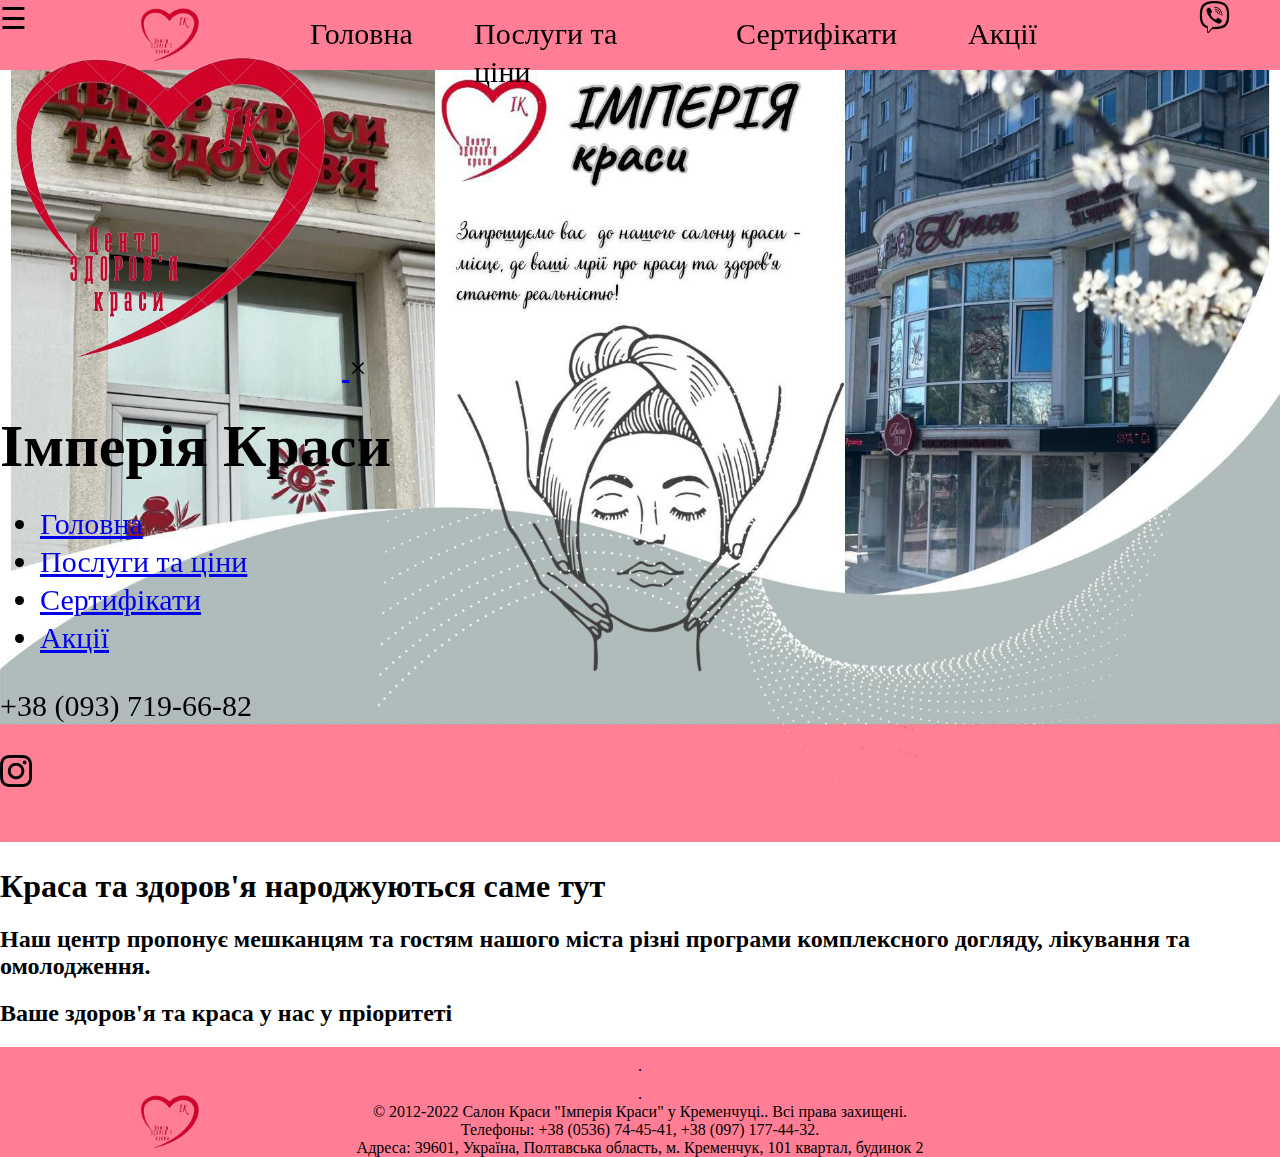
==== index.html @ a75e9e93 "22.09.2024" ====
<!DOCTYPE html>
<html lang="en">
<head>
    <meta charset="UTF-8">
    <meta name="viewport" content="width=device-width, initial-scale=1.0">
    <link rel="stylesheet" href="css/style.css">
    <title>ᐉ Салон Краси «Імперія Краси» в Кременчуці</title>
</head>
<body>
    <div class="layout">
<header class="header">  
    <div>
        <a href="C:\Users/entte/Desktop/Imperia_Krasy_Site/index.html"><img src="img-gl/logo.png" alt="" class="logo"> </a>
    </div>

    <div class="srift">
        <div class="mobile-only2">
        <a href="C:\Users/entte/Desktop/Imperia_Krasy_Site/index.html" class="text-gl1">Головна</a>
        <a href="C:\Users/entte/Desktop/Imperia_Krasy_Site/glolovne-menu/Poslygi/index.html" class="text-gl2">Послуги та ціни</a>
        <a href="C:\Users/entte/Desktop/Imperia_Krasy_Site/glolovne-menu/Sertefikat/index.html" class="text-gl3">Сертифікати</a>
        <a href="C:\Users/entte/Desktop/Imperia_Krasy_Site/glolovne-menu/Aksii/index.html" class="text-gl4">Акції</a>
    </div>

    <div>
        <div id="menuButton" class="menu-button mobile-only">&#9776;</div>
        <div id="menu" class="menu mobile-only">
            <a href="C:\Users/entte/Desktop/Imperia_Krasy_Site/index.html"><img src="img-gl/logo.png" alt="" class="logo-menu"> </a>
            <span id="closeButton" class="close-button">&times;</span>
            <h1 class="text-menu-logo">Імперія Краси</h1>
            <ul>
                <li><a href="C:\Users/entte/Desktop/Imperia_Krasy_Site/index.html">Головна</a></li>
                <li><a href="C:\Users/entte/Desktop/Imperia_Krasy_Site/glolovne-menu/Poslygi/index.html">Послуги та ціни</a></li>
                <li><a href="C:\Users/entte/Desktop/Imperia_Krasy_Site/glolovne-menu/Sertefikat/index.html">Сертифікати</a></li>
                <li><a href="C:\Users/entte/Desktop/Imperia_Krasy_Site/glolovne-menu/Aksii/index.html">Акції</a></li>
            </ul>
            <p>+38 (093) 719-66-82</p>
            <div class="social-icons">
                <a href="https://www.instagram.com/imperiyakrasu/"> <img src="img-gl/icon-instagram.png" alt="Instagram" class="instagram"></a> <!-- Иконка Instagram -->
                <a href="https://l.instagram.com/?u=https%3A%2F%2Finvite.viber.com%2F%3Fg2%3DAQAvu1TfAg3DRUsYrduzeuup7gkyHZHMNSumx6S%252BEUdRscRzSYM9ykY0QffRLhmD&e=AT1Y-zdxsie9l2fM4ZRZX-cP3WssCKJMsacXGYonWQgp81k8WXLw5Sx2Dv4aKNO-OM58v6jH08AvitvZWIAssOMbW95tq5q7"> <img src="img-gl/icon-viber.png" alt="Viber" class="viber"></a> <!-- Иконка Viber -->
            </div>
        </div>

    </div>


</div>

<div class="social-img mobile-only2"> <!-- mobile-only2 временно! -->.
    <a href="https://www.instagram.com/imperiyakrasu/"> <img src="img-gl/icon-instagram.png" alt="Instagram" class="instagram"></a>
    <a href="https://l.instagram.com/?u=https%3A%2F%2Finvite.viber.com%2F%3Fg2%3DAQAvu1TfAg3DRUsYrduzeuup7gkyHZHMNSumx6S%252BEUdRscRzSYM9ykY0QffRLhmD&e=AT1Y-zdxsie9l2fM4ZRZX-cP3WssCKJMsacXGYonWQgp81k8WXLw5Sx2Dv4aKNO-OM58v6jH08AvitvZWIAssOMbW95tq5q7"><img src="img-gl/icon-viber.png" alt="Viber" class="viber"></a>
</div>

</header>

<main class="main">
    <div class="gl-ph">
<img class="gl-ph" src="img-gl/salon2.jpg" alt="" width="100%" height="70%">
    </div>
    
    <div class="main2">
<h1 class="main2">Краса та здоров'я народжуються саме тут</h1>
<h2 class="main2">Наш центр пропонує мешканцям та гостям нашого міста різні програми комплексного догляду, лікування та омолодження.</h2>
<h2 class="main2">Ваше здоров'я та краса у нас у пріоритеті</h2>
    </div>
</main>
<footer class="footer">
    <div class="div-logo2 mobile-only2"> <!-- mobile-only2 временно! -->.
        <a href="https://imperia-kr.com.ua/"><img src="img-gl/logo.png" alt="" class="logo2"> </a>
    </div>
    <div class="mobile-only2"> <!-- mobile-only2 временно! -->.
    <p class="footer-text">© 2012-2022 <a href="https://imperia-kr.com.ua" class="footer-text">Салон Краси "Імперія Краси" у Кременчуці.. Всі права захищені.</p>
    <p class="footer-text">Телефоны: <a class="footer-text" href="tel:+380536744541">+38 (0536) 74-45-41</a>, <a href="tel:+380971774432" class="footer-text">+38 (097) 177-44-32</a>.</p>
    <p class="footer-text">Адреса: 39601, Україна, Полтавська область, м. Кременчук, 101 квартал, будинок 2</p>
</div>

<div class="social-img3 mobile-only2"> <!-- mobile-only2 временно! -->.
    <a href="https://www.instagram.com/imperiyakrasu/"> <img src="img-gl/icon-instagram.png" alt="Instagram" class="instagram-footer"></a>
    <a href="https://l.instagram.com/?u=https%3A%2F%2Finvite.viber.com%2F%3Fg2%3DAQAvu1TfAg3DRUsYrduzeuup7gkyHZHMNSumx6S%252BEUdRscRzSYM9ykY0QffRLhmD&e=AT1Y-zdxsie9l2fM4ZRZX-cP3WssCKJMsacXGYonWQgp81k8WXLw5Sx2Dv4aKNO-OM58v6jH08AvitvZWIAssOMbW95tq5q7"><img src="img-gl/icon-viber.png" alt="Viber" class="viber-footer"></a>
</div>
</footer>
<script src="js/script.js"></script> 
</body>

</html>
---- css/style.css ----
@media screen and (min-width: 768px) {

    body {
        margin: 0;
    }
    
    .layout {
        display: flex;
        flex-direction: column;
        height: 100vh;
    }
    
    header {
/* Header 1 */
    position: fixed;
    width: auto;
    height: 70px;
    left: 0;
    right: 0;
    top: 0;
    bottom: 954px;
    background-color: #FF7E95;
    }
    
    main {
        flex-grow: 1;
        background-color: rgb(255, 255, 255);
    }
    
    footer {
        height: auto;
        background-color: #FF7E95;
        text-align: center;
        position:relative;
        margin: 0px;
        bottom: 0px;


    }

/* .lin{

position: absolute;
width: 1900px;
height: 0;
left: 0px;
top: 62px;
color: #c2ff34;
}
     */
    
    .logo {
/* logo */
    position: absolute;
    width: 64px;
    height: 60px;
    left: 138px;
    right: 1240px;
    top: 5px;
    bottom: 959px;  
        
    }

    .div-logo2{
        margin-top: 10px;
        margin-bottom: 10px;
    }

    .logo2 {
        /* logo */
            position: absolute;
            width: 64px;
            height: 60px;  
            left: 138px;  
            bottom: 5px;
            }

.social-img{
    /* icon-instagram */
    position: absolute;
    width: 32px;
    height: 32px;
    left: 1748px;
    right: 140px;
    top: 19px;
    bottom: 973px;
}

.social-img2{
/* icon-instagram */
position: absolute;
width: 32px;
height: 32px;
left: 1764px;
right: 124px;
top: auto;
bottom: auto;
margin-top: 35px;
    
}

.social-img3{
position: absolute;
left: 1764px;
right: 124px;
top: 20px;
margin: 0px;
bottom: 0px;
}

.instagram{
    position: absolute;
    width: 32px;
    height: 32px;
}

.viber {
    position: absolute;
    width: 32px;
    height: 32px;
    right: 50px;
    top: 1px;
}

.instagram-footer{
    position: absolute;
    width: 32px;
    height: 32px;
}

.viber-footer {
    position: absolute;
    width: 32px;
    height: 32px;
    right: 25px;
    top: 1px;

}

.text-footer{
    position: absolute;
    left: 55px;
    top: 50px;

}
.text-gl1{
/* Головна */
    position: absolute;
    width: 100px;
    height: 32px;
    left: 310px;
    right: 1030px;
    top: 15px;
    bottom: 973px;
    text-decoration: none;
    color: rgb(0, 0, 0);
    }

.text-gl2{
/* Послуги та ціни */
    position: absolute;
    width: 198px;
    height: 39px;
    left: 474px;
    right: 768px;
    top: 15px;
    bottom: 966px;
    text-decoration: none;
    color: rgb(0, 0, 0);
}

.text-gl3 {
/* Сертифікати */
    position: absolute;
    width: 168px;
    height: 36px;
    left: 736px;
    right: 536px;
    top: 15px;
    bottom: 966px;
    text-decoration: none;
    color: rgb(0, 0, 0);
}

.text-gl4{
/* Акції */
    position: absolute;
    width: 69px;
    height: 39px;
    left: 968px;
    right: 403px;
    top: 15px;
    bottom: 963px;
    text-decoration: none;
    color: rgb(0, 0, 0);
}

    .srift{
        font-family: Alexander;
        font-size: 30px;
        font-weight: 400;
        line-height: 38px;
        letter-spacing: 0px;
        text-align: left;
    }

    .footer-text {
        font-family: Alexander;
        position:static;
        text-decoration: none;
        color: rgb(0, 0, 0);  
        font-size: 16px;
        margin: 0px;
        bottom: 0px;
    }
}

@media screen and (max-width:998px ) {

}
@media screen and (max-width:768px ) {

}
@media screen and (max-width:767px ) {

}
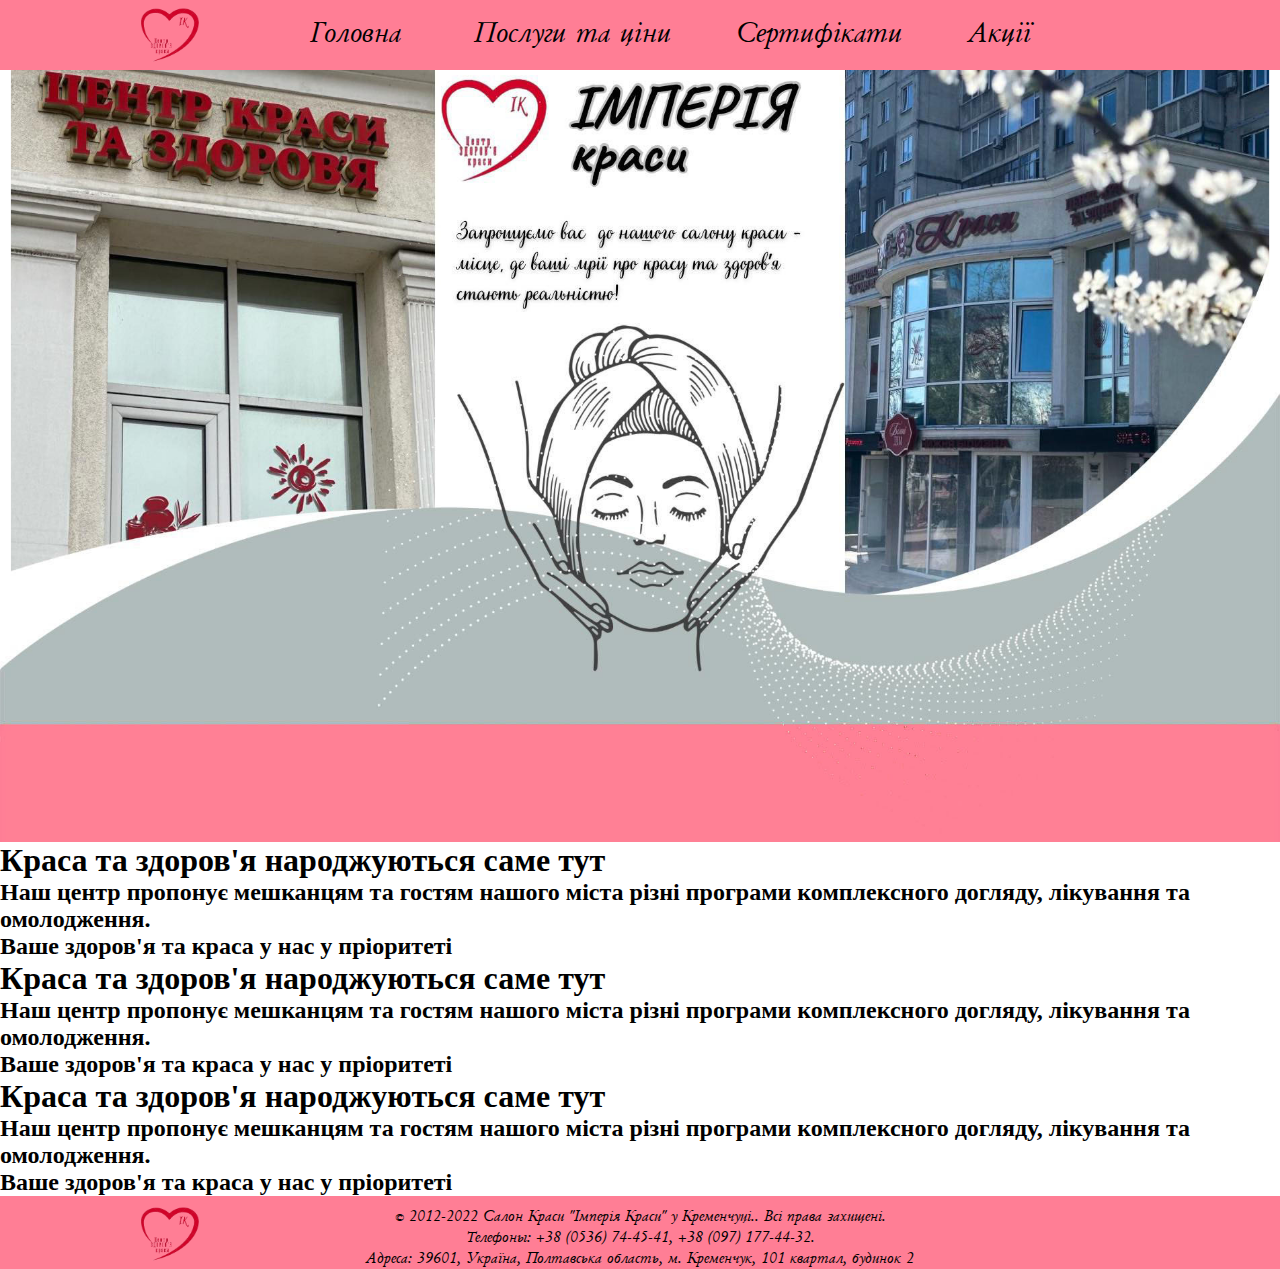
==== commit b497a409: "02.10.24 bacup" ====
--- a/index.html
+++ b/index.html
@@ -61,19 +61,26 @@
 <h1 class="main2">Краса та здоров'я народжуються саме тут</h1>
 <h2 class="main2">Наш центр пропонує мешканцям та гостям нашого міста різні програми комплексного догляду, лікування та омолодження.</h2>
 <h2 class="main2">Ваше здоров'я та краса у нас у пріоритеті</h2>
+<h1 class="main2">Краса та здоров'я народжуються саме тут</h1>
+<h2 class="main2">Наш центр пропонує мешканцям та гостям нашого міста різні програми комплексного догляду, лікування та омолодження.</h2>
+<h2 class="main2">Ваше здоров'я та краса у нас у пріоритеті</h2>
+<h1 class="main2">Краса та здоров'я народжуються саме тут</h1>
+<h2 class="main2">Наш центр пропонує мешканцям та гостям нашого міста різні програми комплексного догляду, лікування та омолодження.</h2>
+<h2 class="main2">Ваше здоров'я та краса у нас у пріоритеті</h2>
     </div>
 </main>
 <footer class="footer">
-    <div class="div-logo2 mobile-only2"> <!-- mobile-only2 временно! -->.
+    <div class="div-logo2"> <!-- mobile-only2 временно! -->
         <a href="https://imperia-kr.com.ua/"><img src="img-gl/logo.png" alt="" class="logo2"> </a>
+
     </div>
-    <div class="mobile-only2"> <!-- mobile-only2 временно! -->.
+    <div class="">  
     <p class="footer-text">© 2012-2022 <a href="https://imperia-kr.com.ua" class="footer-text">Салон Краси "Імперія Краси" у Кременчуці.. Всі права захищені.</p>
     <p class="footer-text">Телефоны: <a class="footer-text" href="tel:+380536744541">+38 (0536) 74-45-41</a>, <a href="tel:+380971774432" class="footer-text">+38 (097) 177-44-32</a>.</p>
     <p class="footer-text">Адреса: 39601, Україна, Полтавська область, м. Кременчук, 101 квартал, будинок 2</p>
-</div>
+    </div>
 
-<div class="social-img3 mobile-only2"> <!-- mobile-only2 временно! -->.
+<div class="social-img3"> <!-- mobile-only2 временно! -->
     <a href="https://www.instagram.com/imperiyakrasu/"> <img src="img-gl/icon-instagram.png" alt="Instagram" class="instagram-footer"></a>
     <a href="https://l.instagram.com/?u=https%3A%2F%2Finvite.viber.com%2F%3Fg2%3DAQAvu1TfAg3DRUsYrduzeuup7gkyHZHMNSumx6S%252BEUdRscRzSYM9ykY0QffRLhmD&e=AT1Y-zdxsie9l2fM4ZRZX-cP3WssCKJMsacXGYonWQgp81k8WXLw5Sx2Dv4aKNO-OM58v6jH08AvitvZWIAssOMbW95tq5q7"><img src="img-gl/icon-viber.png" alt="Viber" class="viber-footer"></a>
 </div>
--- a/css/style.css
+++ b/css/style.css
@@ -1,7 +1,20 @@
+@font-face {
+    font-family: "Alexander";
+    src: url("../fonts/Alexander.eot");
+    src: url("../fonts/Alexander.eot?#iefix") format("embedded-opentype"),
+         url("../fonts/Alexander.woff2") format("woff2"),
+         url("../fonts/Alexander.woff") format("woff"),
+         url("../fonts/Alexander.ttf") format("truetype"),
+         url("../fonts/Alexander.svg#Alexander") format("svg");
+}
+
+
 @media screen and (min-width: 768px) {
 
     body {
         margin: 0;
+        padding: 0;
+        box-sizing: border-box;
     }
     
     .layout {
@@ -19,12 +32,14 @@
     right: 0;
     top: 0;
     bottom: 954px;
-    background-color: #FF7E95;
+    background-color: rgb(255, 126, 149);
     }
     
     main {
         flex-grow: 1;
         background-color: rgb(255, 255, 255);
+        padding: 0px;
+        margin: 0px;
     }
     
     footer {
@@ -38,16 +53,6 @@
 
     }
 
-/* .lin{
-
-position: absolute;
-width: 1900px;
-height: 0;
-left: 0px;
-top: 62px;
-color: #c2ff34;
-}
-     */
     
     .logo {
 /* logo */
@@ -80,7 +85,7 @@
     position: absolute;
     width: 32px;
     height: 32px;
-    left: 1748px;
+    left: 1400px;
     right: 140px;
     top: 19px;
     bottom: 973px;
@@ -101,7 +106,7 @@
 
 .social-img3{
 position: absolute;
-left: 1764px;
+left: 1400px;
 right: 124px;
 top: 20px;
 margin: 0px;
@@ -204,6 +209,17 @@
         text-align: left;
     }
 
+    a {
+        color: black;
+        text-decoration: none;
+        transition: text-shadow 0.3s ease; /* Плавный переход */
+    }
+
+    a:hover{
+        color: rgb(153, 111, 111);
+        text-shadow: 0 0 10px rgb(153, 111, 111);; /* Красное свечение вокруг текста */
+    }
+
     .footer-text {
         font-family: Alexander;
         position:static;
@@ -213,19 +229,189 @@
         margin: 0px;
         bottom: 0px;
     }
+
+    .gl-ph {
+padding: 0px;
+margin: 0px;
+display: block;
+
+    }
+    .main2{
+        background-color: rgb(255, 255, 255);
+        margin: 0px;
+        padding: 0px;
+    }
 }
 
 @media screen and (max-width:998px ) {
+    
 
 }
 @media screen and (max-width:768px ) {
 
-}
+
+}
+/* Mobile */
+@media (min-width: 768px) {
+    .mobile-only { /* Скрываем селектор все что выше мобилки */
+        display: none;
+    }
+    
+}
+/* Mobile */
 @media screen and (max-width:767px ) {
 
-}
-
-
-
-
-
+body {
+    margin: 0;
+    padding: 0;
+    box-sizing: border-box;
+   }
+
+
+.mobile-only{
+    bottom: 50px;
+}    
+
+.mobile-only2 {
+    display: none; /* Скрываем главные надписи на мобилке */
+}
+
+
+header {
+ /* Header 1 */
+    position: fixed;
+    width: auto;
+    height: 70px;
+    left: 0;
+    right: 0;
+    top: 0;
+    bottom: 954px;
+    background-color: rgb(255, 126, 149);
+  }
+.logo {
+ /* logo */
+    position: absolute;
+    width: 64px;
+    height: 64px;
+    top: 4px;
+    left: 20px;
+ 
+}
+
+.menu {
+    display: none;
+    position: fixed;
+    top: 0;
+    right: 0;
+    width: 300px;
+    height: 100%;
+    background-color: rgb(255, 126, 149);
+    color: white;
+    padding: 20px;
+    box-shadow: -5px 0 15px rgba(0, 0, 0, 0.3);
+    font-family: Alexander;
+}
+
+.menu-button {
+    position: absolute;
+    display:block;
+    top: 7px;
+    left: 335px;
+    font-size: 40px;
+    cursor: pointer;
+    color: #333;
+}
+
+.close-button {
+    position: absolute;
+    top: 10px;
+    right: 10px;
+    font-size: 30px;
+    cursor: pointer;
+    color: white;
+}
+
+.social-icons {
+    margin-top: 430px;
+    text-align: center;
+
+
+}
+
+.logo-menu{
+    position: absolute;
+    width: 48px;
+    height: 48px;
+    top: 40px;
+    left: 20px;
+
+}
+
+.text-menu-logo {
+    margin-left: 60px;
+    margin-bottom: 30px;
+}
+
+.instagram{
+
+    width: 48px;
+    height: 48px;
+    margin-right: 5px;
+}
+
+.viber {
+    width: 48px;
+    height: 48px;
+    
+}
+
+footer {
+    height: 70px;
+    width: 70px;
+    width: auto;
+    background-color: #FF7E95;
+    text-align: center;
+    padding: 0;
+    margin: 0;
+}
+
+.footer-text {
+    font-family: Alexander;
+    text-decoration: none;
+    color: rgb(0, 0, 0);  
+    font-size: 12px;
+    margin: 0px;
+}
+
+
+.logo2 {
+    position: none;
+
+    }
+
+.div-logo2{
+    display: none;
+    }
+
+.social-img3{
+    display: none;
+    }
+        
+.instagram-footer{
+    display: none; 
+    }
+        
+.viber-footer {
+    display: none;
+    }
+
+}
+
+
+
+
+
+
+
+
+
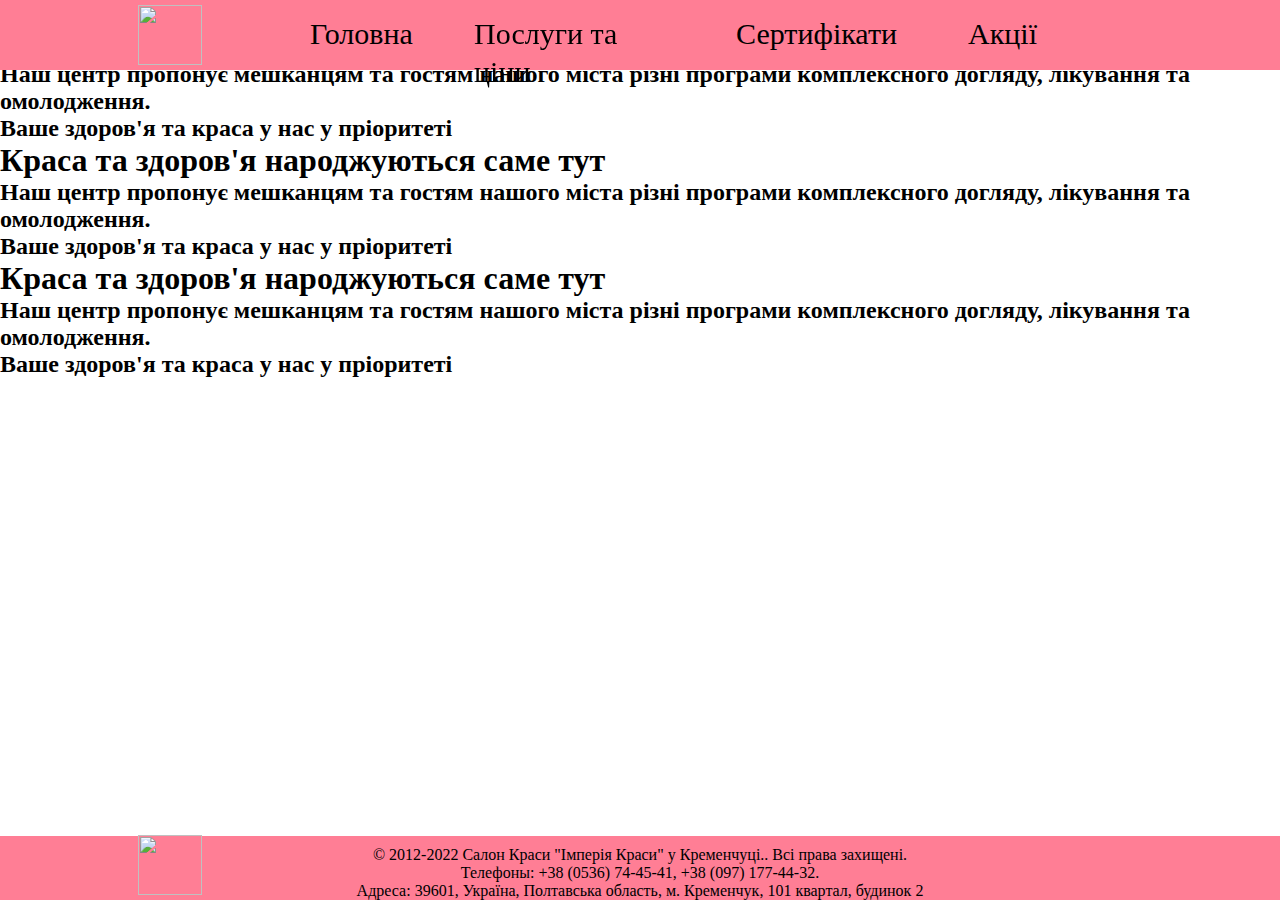
==== commit 63b83bee: "Настройка путей" ====
--- a/index.html
+++ b/index.html
@@ -10,7 +10,7 @@
     <div class="layout">
 <header class="header">  
     <div>
-        <a href="C:\Users/entte/Desktop/Imperia_Krasy_Site/index.html"><img src="img-gl/logo.png" alt="" class="logo"> </a>
+        <a href="C:\Users/entte/Desktop/Imperia_Krasy_Site/index.html"><img src="C:\Users/entte/Desktop/Imperia_Krasy_Site/img-gl/logo.png" alt="" class="logo"> </a>
     </div>
 
     <div class="srift">
@@ -24,7 +24,7 @@
     <div>
         <div id="menuButton" class="menu-button mobile-only">&#9776;</div>
         <div id="menu" class="menu mobile-only">
-            <a href="C:\Users/entte/Desktop/Imperia_Krasy_Site/index.html"><img src="img-gl/logo.png" alt="" class="logo-menu"> </a>
+            <a href="C:\Users/entte/Desktop/Imperia_Krasy_Site/index.html"><img src="C:\Users/entte/Desktop/Imperia_Krasy_Site/img-gl/logo.png" alt="" class="logo-menu"> </a>
             <span id="closeButton" class="close-button">&times;</span>
             <h1 class="text-menu-logo">Імперія Краси</h1>
             <ul>
@@ -35,8 +35,8 @@
             </ul>
             <p>+38 (093) 719-66-82</p>
             <div class="social-icons">
-                <a href="https://www.instagram.com/imperiyakrasu/"> <img src="img-gl/icon-instagram.png" alt="Instagram" class="instagram"></a> <!-- Иконка Instagram -->
-                <a href="https://l.instagram.com/?u=https%3A%2F%2Finvite.viber.com%2F%3Fg2%3DAQAvu1TfAg3DRUsYrduzeuup7gkyHZHMNSumx6S%252BEUdRscRzSYM9ykY0QffRLhmD&e=AT1Y-zdxsie9l2fM4ZRZX-cP3WssCKJMsacXGYonWQgp81k8WXLw5Sx2Dv4aKNO-OM58v6jH08AvitvZWIAssOMbW95tq5q7"> <img src="img-gl/icon-viber.png" alt="Viber" class="viber"></a> <!-- Иконка Viber -->
+                <a href="https://www.instagram.com/imperiyakrasu/"> <img src="C:\Users/entte/Desktop/Imperia_Krasy_Site/img-gl/icon-instagram.png" alt="Instagram" class="instagram"></a> <!-- Иконка Instagram -->
+                <a href="https://l.instagram.com/?u=https%3A%2F%2Finvite.viber.com%2F%3Fg2%3DAQAvu1TfAg3DRUsYrduzeuup7gkyHZHMNSumx6S%252BEUdRscRzSYM9ykY0QffRLhmD&e=AT1Y-zdxsie9l2fM4ZRZX-cP3WssCKJMsacXGYonWQgp81k8WXLw5Sx2Dv4aKNO-OM58v6jH08AvitvZWIAssOMbW95tq5q7"> <img src="C:\Users/entte/Desktop/Imperia_Krasy_Site/img-gl/icon-viber.png" alt="Viber" class="viber"></a> <!-- Иконка Viber -->
             </div>
         </div>
 
@@ -46,15 +46,15 @@
 </div>
 
 <div class="social-img mobile-only2"> <!-- mobile-only2 временно! -->.
-    <a href="https://www.instagram.com/imperiyakrasu/"> <img src="img-gl/icon-instagram.png" alt="Instagram" class="instagram"></a>
-    <a href="https://l.instagram.com/?u=https%3A%2F%2Finvite.viber.com%2F%3Fg2%3DAQAvu1TfAg3DRUsYrduzeuup7gkyHZHMNSumx6S%252BEUdRscRzSYM9ykY0QffRLhmD&e=AT1Y-zdxsie9l2fM4ZRZX-cP3WssCKJMsacXGYonWQgp81k8WXLw5Sx2Dv4aKNO-OM58v6jH08AvitvZWIAssOMbW95tq5q7"><img src="img-gl/icon-viber.png" alt="Viber" class="viber"></a>
+    <a href="https://www.instagram.com/imperiyakrasu/"> <img src="C:\Users/entte/Desktop/Imperia_Krasy_Site/img-gl/icon-instagram.png" alt="Instagram" class="instagram"></a>
+    <a href="https://l.instagram.com/?u=https%3A%2F%2Finvite.viber.com%2F%3Fg2%3DAQAvu1TfAg3DRUsYrduzeuup7gkyHZHMNSumx6S%252BEUdRscRzSYM9ykY0QffRLhmD&e=AT1Y-zdxsie9l2fM4ZRZX-cP3WssCKJMsacXGYonWQgp81k8WXLw5Sx2Dv4aKNO-OM58v6jH08AvitvZWIAssOMbW95tq5q7"><img src="C:\Users/entte/Desktop/Imperia_Krasy_Site/img-gl/icon-viber.png" alt="Viber" class="viber"></a>
 </div>
 
 </header>
 
 <main class="main">
     <div class="gl-ph">
-<img class="gl-ph" src="img-gl/salon2.jpg" alt="" width="100%" height="70%">
+<img class="gl-ph" src="C:\Users/entte/Desktop/Imperia_Krasy_Site/img-gl/salon2.jpg" alt="" width="100%" height="70%">
     </div>
     
     <div class="main2">
@@ -71,7 +71,7 @@
 </main>
 <footer class="footer">
     <div class="div-logo2"> <!-- mobile-only2 временно! -->
-        <a href="https://imperia-kr.com.ua/"><img src="img-gl/logo.png" alt="" class="logo2"> </a>
+        <a href="https://imperia-kr.com.ua/"><img src="C:\Users/entte/Desktop/Imperia_Krasy_Site/img-gl/logo.png" alt="" class="logo2"> </a>
 
     </div>
     <div class="">  
@@ -81,11 +81,11 @@
     </div>
 
 <div class="social-img3"> <!-- mobile-only2 временно! -->
-    <a href="https://www.instagram.com/imperiyakrasu/"> <img src="img-gl/icon-instagram.png" alt="Instagram" class="instagram-footer"></a>
-    <a href="https://l.instagram.com/?u=https%3A%2F%2Finvite.viber.com%2F%3Fg2%3DAQAvu1TfAg3DRUsYrduzeuup7gkyHZHMNSumx6S%252BEUdRscRzSYM9ykY0QffRLhmD&e=AT1Y-zdxsie9l2fM4ZRZX-cP3WssCKJMsacXGYonWQgp81k8WXLw5Sx2Dv4aKNO-OM58v6jH08AvitvZWIAssOMbW95tq5q7"><img src="img-gl/icon-viber.png" alt="Viber" class="viber-footer"></a>
+    <a href="https://www.instagram.com/imperiyakrasu/"> <img src="C:\Users/entte/Desktop/Imperia_Krasy_Site/img-gl/icon-instagram.png" alt="Instagram" class="instagram-footer"></a>
+    <a href="https://l.instagram.com/?u=https%3A%2F%2Finvite.viber.com%2F%3Fg2%3DAQAvu1TfAg3DRUsYrduzeuup7gkyHZHMNSumx6S%252BEUdRscRzSYM9ykY0QffRLhmD&e=AT1Y-zdxsie9l2fM4ZRZX-cP3WssCKJMsacXGYonWQgp81k8WXLw5Sx2Dv4aKNO-OM58v6jH08AvitvZWIAssOMbW95tq5q7"><img src="C:\Users/entte/Desktop/Imperia_Krasy_Site/img-gl/icon-viber.png" alt="Viber" class="viber-footer"></a>
 </div>
 </footer>
-<script src="js/script.js"></script> 
+<script src="C:\Users/entte/Desktop/Imperia_Krasy_Site/js/script.js"></script> 
 </body>
 
 </html>--- a/css/style.css
+++ b/css/style.css
@@ -1,11 +1,11 @@
 @font-face {
     font-family: "Alexander";
-    src: url("../fonts/Alexander.eot");
-    src: url("../fonts/Alexander.eot?#iefix") format("embedded-opentype"),
-         url("../fonts/Alexander.woff2") format("woff2"),
-         url("../fonts/Alexander.woff") format("woff"),
-         url("../fonts/Alexander.ttf") format("truetype"),
-         url("../fonts/Alexander.svg#Alexander") format("svg");
+    src: url("C:\Users/entte/Desktop/Imperia_Krasy_Site/fonts/Alexander.eot");
+    src: url("C:\Users/entte/Desktop/Imperia_Krasy_Site/fonts/Alexander.eot?#iefix") format("embedded-opentype"),
+         url("C:\Users/entte/Desktop/Imperia_Krasy_Site/fonts/Alexander.woff2") format("woff2"),
+         url("C:\Users/entte/Desktop/Imperia_Krasy_Site/fonts/Alexander.woff") format("woff"),
+         url("C:\Users/entte/Desktop/Imperia_Krasy_Site/fonts/Alexander.ttf") format("truetype"),
+         url("C:\Users/entte/Desktop/Imperia_Krasy_Site/fonts/Alexander.svg#Alexander") format("svg");
 }
 
 
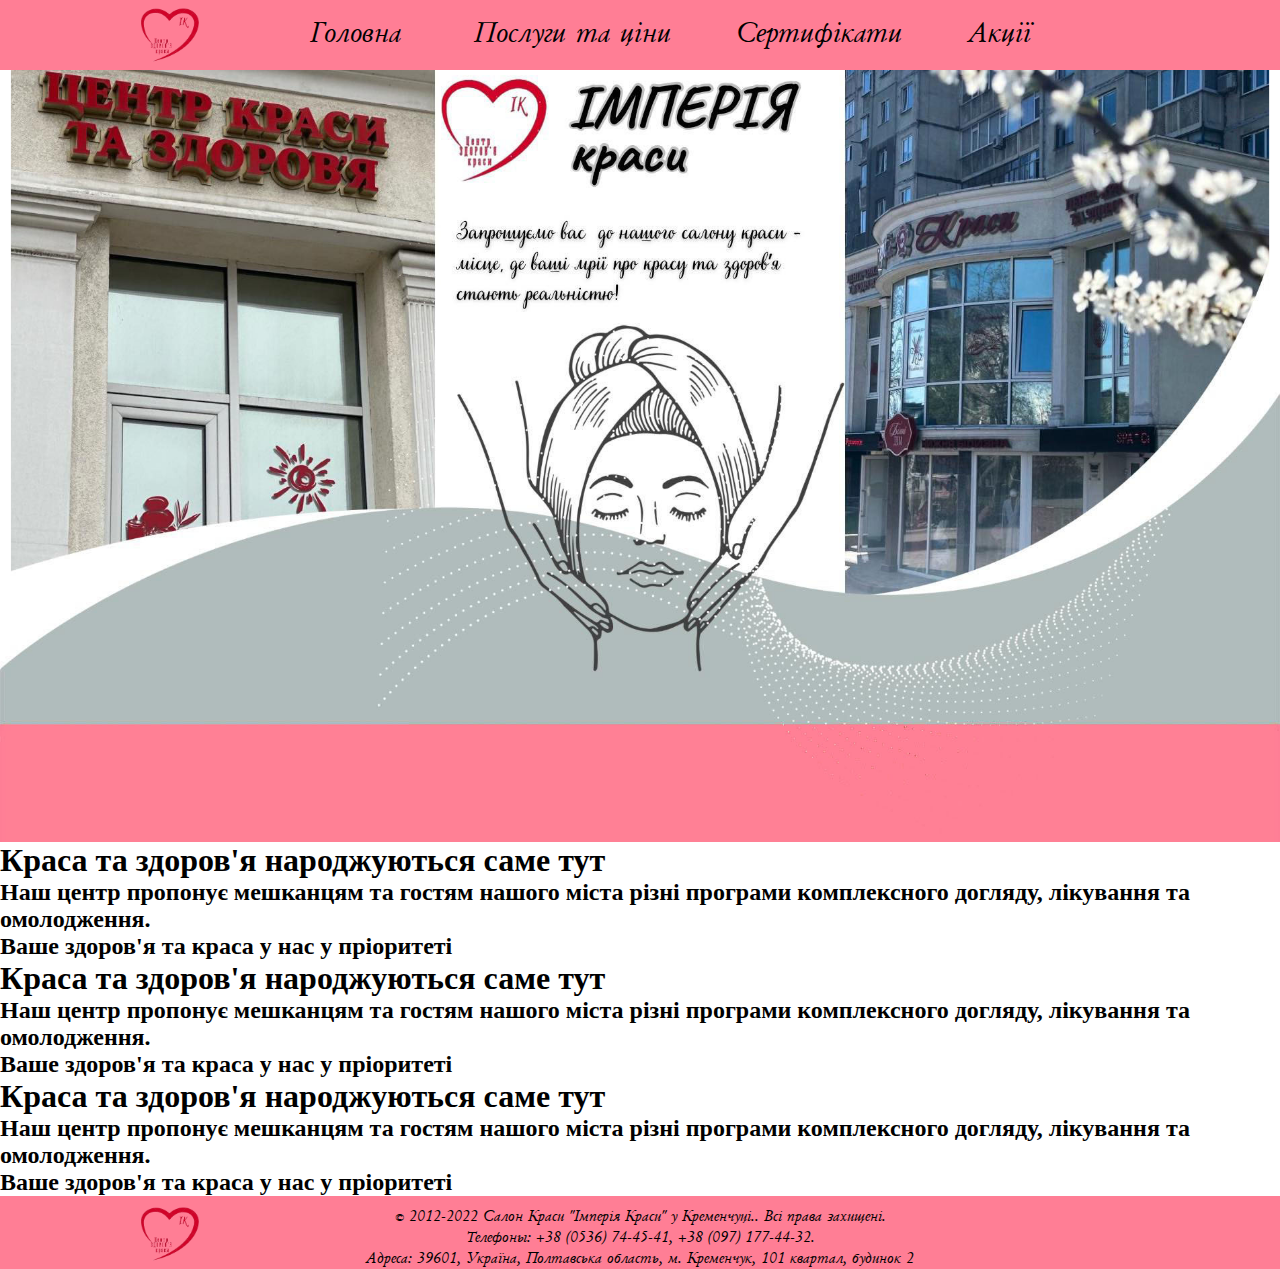
==== commit 82f165c7: "Поменял пути для хоста, debug" ====
--- a/index.html
+++ b/index.html
@@ -10,33 +10,33 @@
     <div class="layout">
 <header class="header">  
     <div>
-        <a href="C:\Users/entte/Desktop/Imperia_Krasy_Site/index.html"><img src="C:\Users/entte/Desktop/Imperia_Krasy_Site/img-gl/logo.png" alt="" class="logo"> </a>
+        <a href="index.html"><img src="/img-gl/logo.png" alt="" class="logo"> </a>
     </div>
 
     <div class="srift">
         <div class="mobile-only2">
-        <a href="C:\Users/entte/Desktop/Imperia_Krasy_Site/index.html" class="text-gl1">Головна</a>
-        <a href="C:\Users/entte/Desktop/Imperia_Krasy_Site/glolovne-menu/Poslygi/index.html" class="text-gl2">Послуги та ціни</a>
-        <a href="C:\Users/entte/Desktop/Imperia_Krasy_Site/glolovne-menu/Sertefikat/index.html" class="text-gl3">Сертифікати</a>
-        <a href="C:\Users/entte/Desktop/Imperia_Krasy_Site/glolovne-menu/Aksii/index.html" class="text-gl4">Акції</a>
+        <a href="index.html" class="text-gl1">Головна</a>
+        <a href="/glolovne-menu/Poslygi/index.html" class="text-gl2">Послуги та ціни</a>
+        <a href="/glolovne-menu/Sertefikat/index.html" class="text-gl3">Сертифікати</a>
+        <a href="/glolovne-menu/Aksii/index.html" class="text-gl4">Акції</a>
     </div>
 
     <div>
         <div id="menuButton" class="menu-button mobile-only">&#9776;</div>
         <div id="menu" class="menu mobile-only">
-            <a href="C:\Users/entte/Desktop/Imperia_Krasy_Site/index.html"><img src="C:\Users/entte/Desktop/Imperia_Krasy_Site/img-gl/logo.png" alt="" class="logo-menu"> </a>
+            <a href="index.html"><img src="/img-gl/logo.png" alt="" class="logo-menu"> </a>
             <span id="closeButton" class="close-button">&times;</span>
             <h1 class="text-menu-logo">Імперія Краси</h1>
-            <ul>
-                <li><a href="C:\Users/entte/Desktop/Imperia_Krasy_Site/index.html">Головна</a></li>
-                <li><a href="C:\Users/entte/Desktop/Imperia_Krasy_Site/glolovne-menu/Poslygi/index.html">Послуги та ціни</a></li>
-                <li><a href="C:\Users/entte/Desktop/Imperia_Krasy_Site/glolovne-menu/Sertefikat/index.html">Сертифікати</a></li>
-                <li><a href="C:\Users/entte/Desktop/Imperia_Krasy_Site/glolovne-menu/Aksii/index.html">Акції</a></li>
+            <ul class="text-menu-li">
+                <li><a href="index.html">Головна</a></li>
+                <li><a href="/glolovne-menu/Poslygi/index.html">Послуги та ціни</a></li>
+                <li><a href="/glolovne-menu/Sertefikat/index.html">Сертифікати</a></li>
+                <li><a href="/glolovne-menu/Aksii/index.html">Акції</a></li>
             </ul>
             <p>+38 (093) 719-66-82</p>
             <div class="social-icons">
-                <a href="https://www.instagram.com/imperiyakrasu/"> <img src="C:\Users/entte/Desktop/Imperia_Krasy_Site/img-gl/icon-instagram.png" alt="Instagram" class="instagram"></a> <!-- Иконка Instagram -->
-                <a href="https://l.instagram.com/?u=https%3A%2F%2Finvite.viber.com%2F%3Fg2%3DAQAvu1TfAg3DRUsYrduzeuup7gkyHZHMNSumx6S%252BEUdRscRzSYM9ykY0QffRLhmD&e=AT1Y-zdxsie9l2fM4ZRZX-cP3WssCKJMsacXGYonWQgp81k8WXLw5Sx2Dv4aKNO-OM58v6jH08AvitvZWIAssOMbW95tq5q7"> <img src="C:\Users/entte/Desktop/Imperia_Krasy_Site/img-gl/icon-viber.png" alt="Viber" class="viber"></a> <!-- Иконка Viber -->
+                <a href="https://www.instagram.com/imperiyakrasu/"> <img src="/img-gl/icon-instagram.png" alt="Instagram" class="instagram"></a> <!-- Иконка Instagram -->
+                <a href="https://l.instagram.com/?u=https%3A%2F%2Finvite.viber.com%2F%3Fg2%3DAQAvu1TfAg3DRUsYrduzeuup7gkyHZHMNSumx6S%252BEUdRscRzSYM9ykY0QffRLhmD&e=AT1Y-zdxsie9l2fM4ZRZX-cP3WssCKJMsacXGYonWQgp81k8WXLw5Sx2Dv4aKNO-OM58v6jH08AvitvZWIAssOMbW95tq5q7"> <img src="/img-gl/icon-viber.png" alt="Viber" class="viber"></a> <!-- Иконка Viber -->
             </div>
         </div>
 
@@ -46,15 +46,15 @@
 </div>
 
 <div class="social-img mobile-only2"> <!-- mobile-only2 временно! -->.
-    <a href="https://www.instagram.com/imperiyakrasu/"> <img src="C:\Users/entte/Desktop/Imperia_Krasy_Site/img-gl/icon-instagram.png" alt="Instagram" class="instagram"></a>
-    <a href="https://l.instagram.com/?u=https%3A%2F%2Finvite.viber.com%2F%3Fg2%3DAQAvu1TfAg3DRUsYrduzeuup7gkyHZHMNSumx6S%252BEUdRscRzSYM9ykY0QffRLhmD&e=AT1Y-zdxsie9l2fM4ZRZX-cP3WssCKJMsacXGYonWQgp81k8WXLw5Sx2Dv4aKNO-OM58v6jH08AvitvZWIAssOMbW95tq5q7"><img src="C:\Users/entte/Desktop/Imperia_Krasy_Site/img-gl/icon-viber.png" alt="Viber" class="viber"></a>
+    <a href="https://www.instagram.com/imperiyakrasu/"> <img src="/img-gl/icon-instagram.png" alt="Instagram" class="instagram"></a>
+    <a href="https://l.instagram.com/?u=https%3A%2F%2Finvite.viber.com%2F%3Fg2%3DAQAvu1TfAg3DRUsYrduzeuup7gkyHZHMNSumx6S%252BEUdRscRzSYM9ykY0QffRLhmD&e=AT1Y-zdxsie9l2fM4ZRZX-cP3WssCKJMsacXGYonWQgp81k8WXLw5Sx2Dv4aKNO-OM58v6jH08AvitvZWIAssOMbW95tq5q7"><img src="/img-gl/icon-viber.png" alt="Viber" class="viber"></a>
 </div>
 
 </header>
 
 <main class="main">
     <div class="gl-ph">
-<img class="gl-ph" src="C:\Users/entte/Desktop/Imperia_Krasy_Site/img-gl/salon2.jpg" alt="" width="100%" height="70%">
+<img class="gl-ph" src="/img-gl/salon2.jpg" alt="" width="100%" height="70%">
     </div>
     
     <div class="main2">
@@ -71,7 +71,7 @@
 </main>
 <footer class="footer">
     <div class="div-logo2"> <!-- mobile-only2 временно! -->
-        <a href="https://imperia-kr.com.ua/"><img src="C:\Users/entte/Desktop/Imperia_Krasy_Site/img-gl/logo.png" alt="" class="logo2"> </a>
+        <a href="https://imperia-kr.com.ua/"><img src="/img-gl/logo.png" alt="" class="logo2"> </a>
 
     </div>
     <div class="">  
@@ -81,11 +81,11 @@
     </div>
 
 <div class="social-img3"> <!-- mobile-only2 временно! -->
-    <a href="https://www.instagram.com/imperiyakrasu/"> <img src="C:\Users/entte/Desktop/Imperia_Krasy_Site/img-gl/icon-instagram.png" alt="Instagram" class="instagram-footer"></a>
-    <a href="https://l.instagram.com/?u=https%3A%2F%2Finvite.viber.com%2F%3Fg2%3DAQAvu1TfAg3DRUsYrduzeuup7gkyHZHMNSumx6S%252BEUdRscRzSYM9ykY0QffRLhmD&e=AT1Y-zdxsie9l2fM4ZRZX-cP3WssCKJMsacXGYonWQgp81k8WXLw5Sx2Dv4aKNO-OM58v6jH08AvitvZWIAssOMbW95tq5q7"><img src="C:\Users/entte/Desktop/Imperia_Krasy_Site/img-gl/icon-viber.png" alt="Viber" class="viber-footer"></a>
+    <a href="https://www.instagram.com/imperiyakrasu/"> <img src="/img-gl/icon-instagram.png" alt="Instagram" class="instagram-footer"></a>
+    <a href="https://l.instagram.com/?u=https%3A%2F%2Finvite.viber.com%2F%3Fg2%3DAQAvu1TfAg3DRUsYrduzeuup7gkyHZHMNSumx6S%252BEUdRscRzSYM9ykY0QffRLhmD&e=AT1Y-zdxsie9l2fM4ZRZX-cP3WssCKJMsacXGYonWQgp81k8WXLw5Sx2Dv4aKNO-OM58v6jH08AvitvZWIAssOMbW95tq5q7"><img src="/img-gl/icon-viber.png" alt="Viber" class="viber-footer"></a>
 </div>
 </footer>
-<script src="C:\Users/entte/Desktop/Imperia_Krasy_Site/js/script.js"></script> 
+<script src="/js/script.js"></script> 
 </body>
 
 </html>--- a/css/style.css
+++ b/css/style.css
@@ -1,11 +1,11 @@
 @font-face {
     font-family: "Alexander";
-    src: url("C:\Users/entte/Desktop/Imperia_Krasy_Site/fonts/Alexander.eot");
-    src: url("C:\Users/entte/Desktop/Imperia_Krasy_Site/fonts/Alexander.eot?#iefix") format("embedded-opentype"),
-         url("C:\Users/entte/Desktop/Imperia_Krasy_Site/fonts/Alexander.woff2") format("woff2"),
-         url("C:\Users/entte/Desktop/Imperia_Krasy_Site/fonts/Alexander.woff") format("woff"),
-         url("C:\Users/entte/Desktop/Imperia_Krasy_Site/fonts/Alexander.ttf") format("truetype"),
-         url("C:\Users/entte/Desktop/Imperia_Krasy_Site/fonts/Alexander.svg#Alexander") format("svg");
+    src: url("/fonts/Alexander.eot");
+    src: url("/fonts/Alexander.eot?#iefix") format("embedded-opentype"),
+         url("/fonts/Alexander.woff2") format("woff2"),
+         url("/fonts/Alexander.woff") format("woff"),
+         url("/fonts/Alexander.ttf") format("truetype"),
+         url("/fonts/Alexander.svg") format("svg");
 }
 
 
@@ -310,16 +310,17 @@
     padding: 20px;
     box-shadow: -5px 0 15px rgba(0, 0, 0, 0.3);
     font-family: Alexander;
-}
-
-.menu-button {
+    
+}
+
+.menu-button{
     position: absolute;
     display:block;
     top: 7px;
     left: 335px;
     font-size: 40px;
     cursor: pointer;
-    color: #333;
+    color: #ffffff;
 }
 
 .close-button {
@@ -344,12 +345,34 @@
     height: 48px;
     top: 40px;
     left: 20px;
+    
 
 }
 
 .text-menu-logo {
     margin-left: 60px;
     margin-bottom: 30px;
+}
+
+.text-menu-li {
+    font-size: 20px;
+}
+
+.text-menu-li a {
+    text-decoration: none; /* Убираем подчеркивание */
+    color: inherit; /* Наследуем цвет от родителя */
+
+}
+
+.text-menu-li a {
+    color: inherit; /* Наследуем цвет от родителя */
+    text-decoration: none;
+    transition: text-shadow 0.3s ease; /* Плавный переход */
+}
+
+.text-menu-li a:hover{
+    color: rgb(153, 111, 111);
+    text-shadow: 0 0 10px rgb(153, 111, 111);; /* Красное свечение вокруг текста */
 }
 
 .instagram{
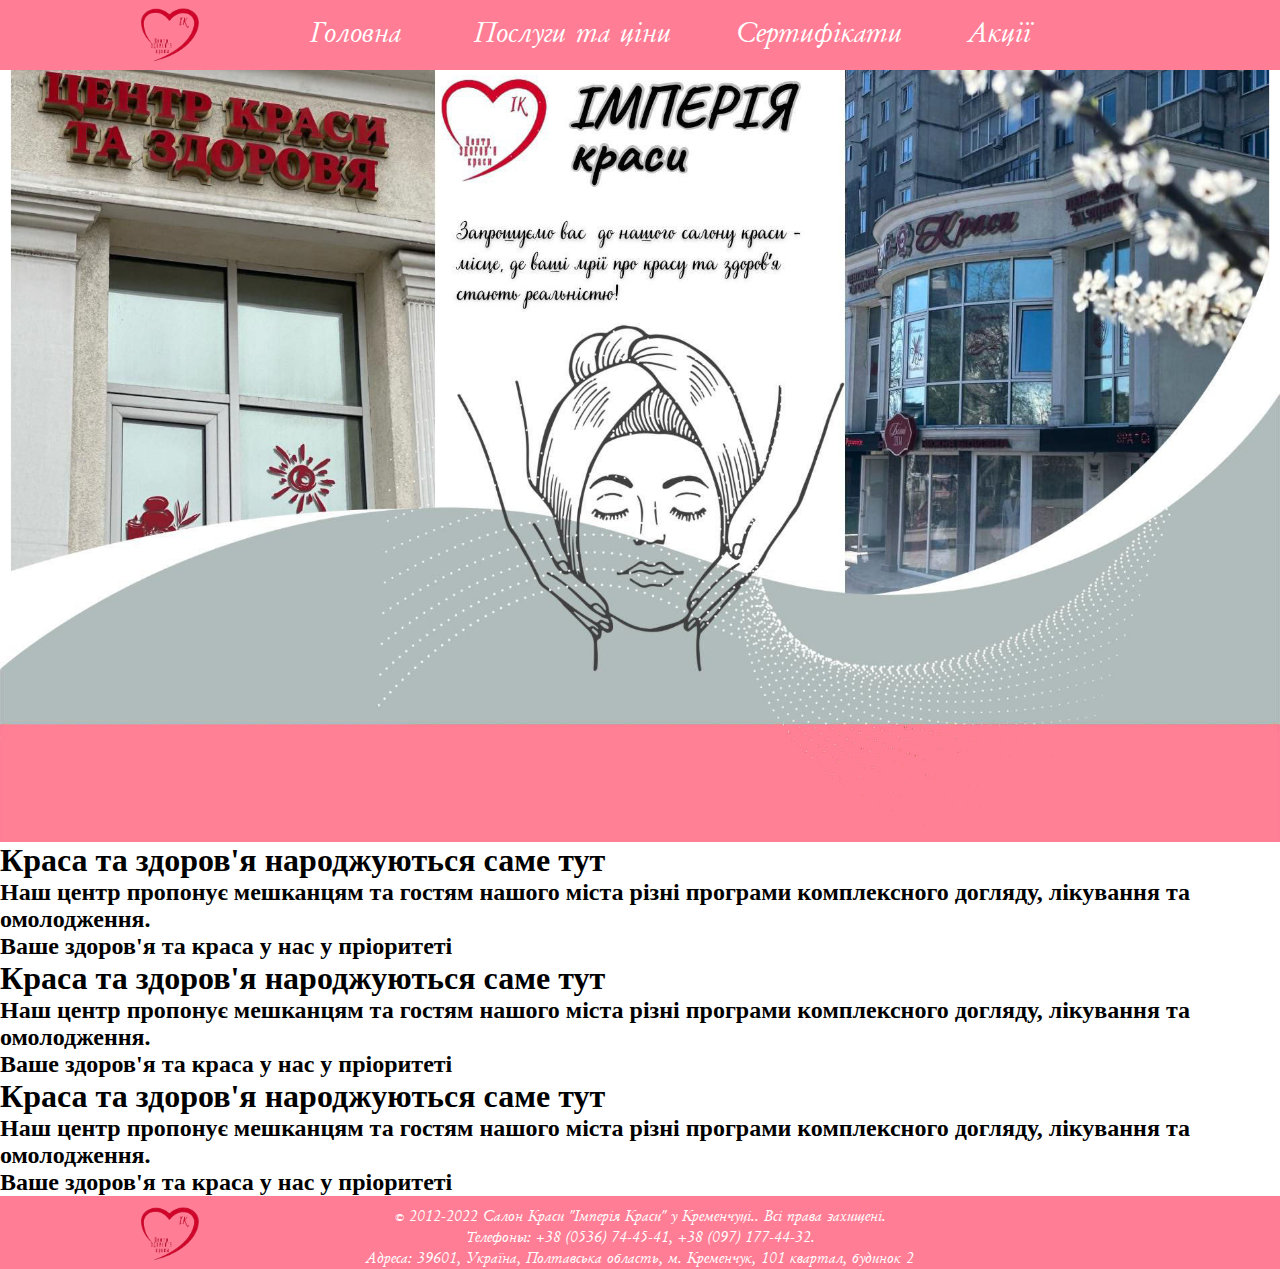
==== commit 5e1eb881: "Починил все пути к файлам, поменял цвета header и картинкам, настроил меню в мобильной версии" ====
--- a/index.html
+++ b/index.html
@@ -10,7 +10,7 @@
     <div class="layout">
 <header class="header">  
     <div>
-        <a href="index.html"><img src="/img-gl/logo.png" alt="" class="logo"> </a>
+        <a href="/index.html"><img src="/img-gl/logo.png" alt="" class="logo"> </a>
     </div>
 
     <div class="srift">
@@ -33,7 +33,7 @@
                 <li><a href="/glolovne-menu/Sertefikat/index.html">Сертифікати</a></li>
                 <li><a href="/glolovne-menu/Aksii/index.html">Акції</a></li>
             </ul>
-            <p>+38 (093) 719-66-82</p>
+           <a href="tel:+380971774432" class="menu-a" >+380 97 177 4432</a>
             <div class="social-icons">
                 <a href="https://www.instagram.com/imperiyakrasu/"> <img src="/img-gl/icon-instagram.png" alt="Instagram" class="instagram"></a> <!-- Иконка Instagram -->
                 <a href="https://l.instagram.com/?u=https%3A%2F%2Finvite.viber.com%2F%3Fg2%3DAQAvu1TfAg3DRUsYrduzeuup7gkyHZHMNSumx6S%252BEUdRscRzSYM9ykY0QffRLhmD&e=AT1Y-zdxsie9l2fM4ZRZX-cP3WssCKJMsacXGYonWQgp81k8WXLw5Sx2Dv4aKNO-OM58v6jH08AvitvZWIAssOMbW95tq5q7"> <img src="/img-gl/icon-viber.png" alt="Viber" class="viber"></a> <!-- Иконка Viber -->
@@ -86,6 +86,7 @@
 </div>
 </footer>
 <script src="/js/script.js"></script> 
+    </div>
 </body>
 
 </html>--- a/css/style.css
+++ b/css/style.css
@@ -16,6 +16,7 @@
         padding: 0;
         box-sizing: border-box;
     }
+
     
     .layout {
         display: flex;
@@ -158,7 +159,7 @@
     top: 15px;
     bottom: 973px;
     text-decoration: none;
-    color: rgb(0, 0, 0);
+    color: rgb(255, 255, 255);
     }
 
 .text-gl2{
@@ -171,7 +172,7 @@
     top: 15px;
     bottom: 966px;
     text-decoration: none;
-    color: rgb(0, 0, 0);
+    color: rgb(255, 255, 255);
 }
 
 .text-gl3 {
@@ -184,7 +185,7 @@
     top: 15px;
     bottom: 966px;
     text-decoration: none;
-    color: rgb(0, 0, 0);
+    color: rgb(255, 255, 255);
 }
 
 .text-gl4{
@@ -197,7 +198,7 @@
     top: 15px;
     bottom: 963px;
     text-decoration: none;
-    color: rgb(0, 0, 0);
+    color: rgb(255, 255, 255);
 }
 
     .srift{
@@ -210,7 +211,7 @@
     }
 
     a {
-        color: black;
+        color: rgb(255, 53, 53);
         text-decoration: none;
         transition: text-shadow 0.3s ease; /* Плавный переход */
     }
@@ -224,7 +225,7 @@
         font-family: Alexander;
         position:static;
         text-decoration: none;
-        color: rgb(0, 0, 0);  
+        color: rgb(255, 255, 255);  
         font-size: 16px;
         margin: 0px;
         bottom: 0px;
@@ -301,9 +302,10 @@
 .menu {
     display: none;
     position: fixed;
+    text-align: center;
     top: 0;
     right: 0;
-    width: 300px;
+    width: 280px;
     height: 100%;
     background-color: rgb(255, 126, 149);
     color: white;
@@ -313,15 +315,23 @@
     
 }
 
-.menu-button{
-    position: absolute;
-    display:block;
-    top: 7px;
-    left: 335px;
+.menu-a{
+   text-decoration: none; /* Убираем подчеркивание */
+   font-size: 20px;
+   color: inherit; /* Наследуем цвет от родителя */
+   
+}
+
+.menu-button {
+    position: absolute; /* Используйте fixed вместо absolute */
+    display: block;
+    top: 7px; /* Расстояние от верхнего края */
+    right: 20px; /* Расстояние от правого края экрана */
     font-size: 40px;
     cursor: pointer;
     color: #ffffff;
 }
+
 
 .close-button {
     position: absolute;
@@ -333,42 +343,42 @@
 }
 
 .social-icons {
-    margin-top: 430px;
+    margin-top: 300px;
     text-align: center;
+    margin-left: 20px;
 
 
 }
 
 .logo-menu{
     position: absolute;
-    width: 48px;
-    height: 48px;
-    top: 40px;
+    width: 64px;
+    height: 64px;
+    top: 30px;
     left: 20px;
+    margin-left: 5px;
     
 
 }
 
 .text-menu-logo {
-    margin-left: 60px;
-    margin-bottom: 30px;
+    margin-left: 40px;
+    margin-bottom: 70px;
 }
 
 .text-menu-li {
-    font-size: 20px;
+    margin-right: 35px;
+    font-size: 26px;
+    list-style-type: none; /* Убирает маркеры */
 }
 
 .text-menu-li a {
     text-decoration: none; /* Убираем подчеркивание */
     color: inherit; /* Наследуем цвет от родителя */
-
-}
-
-.text-menu-li a {
-    color: inherit; /* Наследуем цвет от родителя */
-    text-decoration: none;
     transition: text-shadow 0.3s ease; /* Плавный переход */
 }
+
+
 
 .text-menu-li a:hover{
     color: rgb(153, 111, 111);
@@ -401,7 +411,7 @@
 .footer-text {
     font-family: Alexander;
     text-decoration: none;
-    color: rgb(0, 0, 0);  
+    color: rgb(255, 255, 255);  
     font-size: 12px;
     margin: 0px;
 }
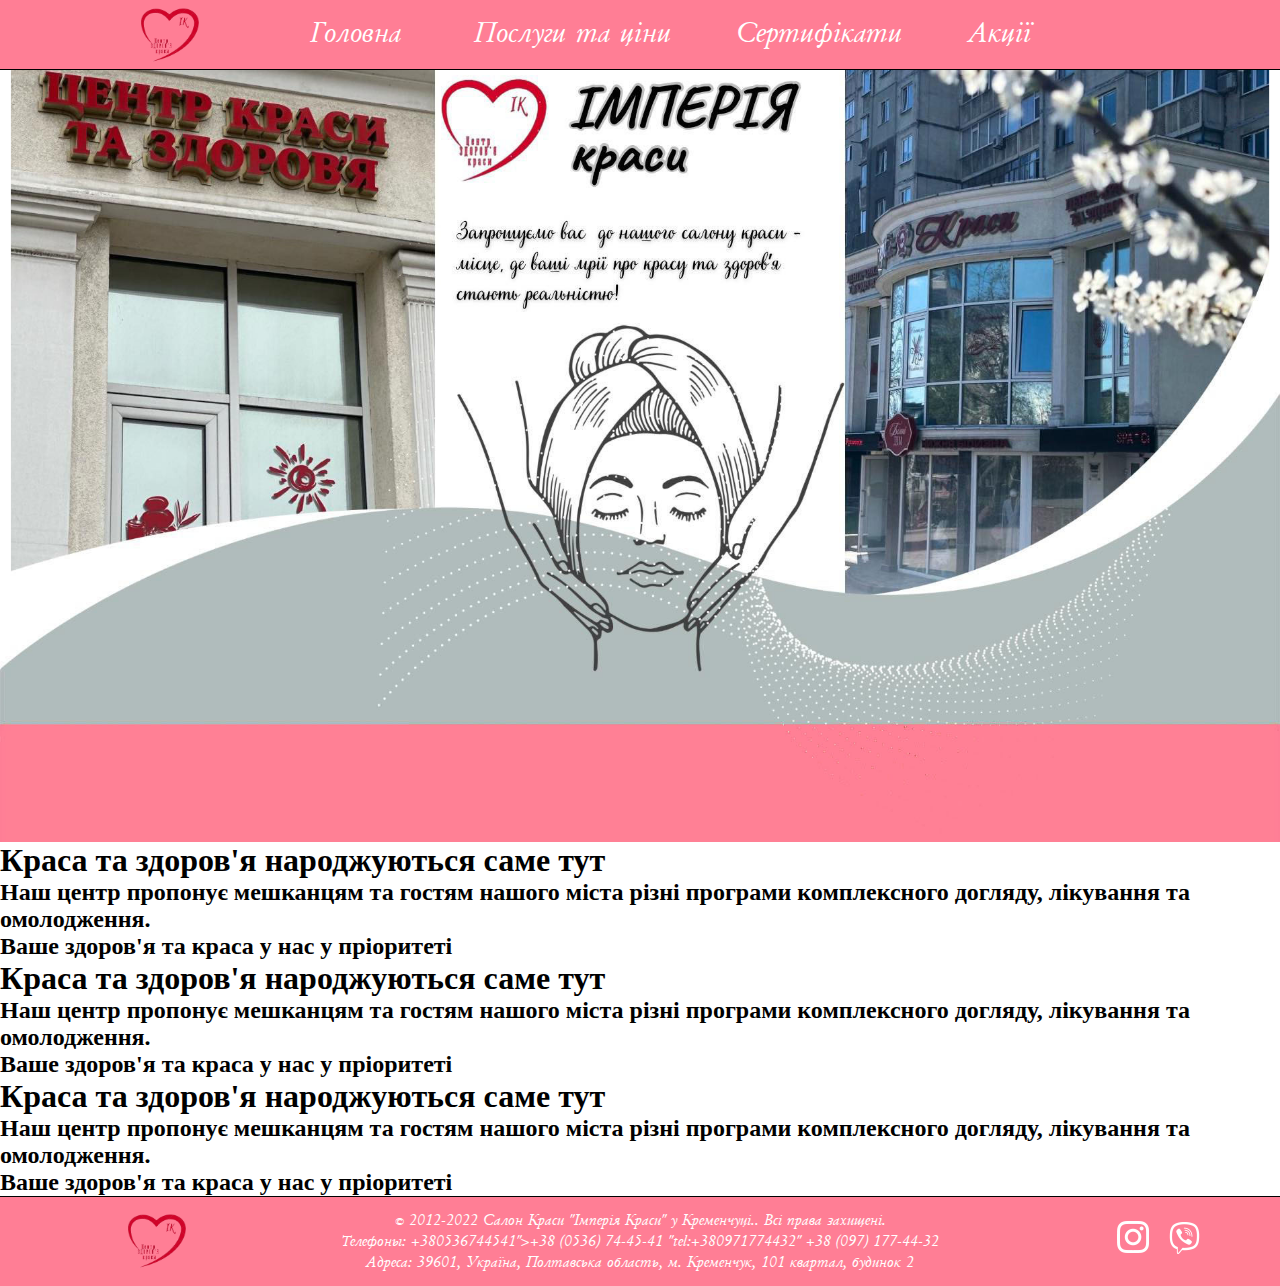
==== commit 3a94ea92: "Переделал footer(СНОВА!!), Починил раздел Услуги и цены, начал делать раздел с сертификатам и ещё ку" ====
--- a/index.html
+++ b/index.html
@@ -3,14 +3,20 @@
 <head>
     <meta charset="UTF-8">
     <meta name="viewport" content="width=device-width, initial-scale=1.0">
+    <link rel="icon" href="/img-gl/logo.png">
     <link rel="stylesheet" href="css/style.css">
-    <title>ᐉ Салон Краси «Імперія Краси» в Кременчуці</title>
+    <link rel="stylesheet" href="/css/style-index.css">
+    <title>ᐉ Салон Краси «Імперія Краси» в Кременчуці></title>
 </head>
-<body>
+<body class="body">
+    <div id="page-preloader" class="preloader">
+        <div class="loader"></div>
+    </div>
     <div class="layout">
 <header class="header">  
     <div>
         <a href="/index.html"><img src="/img-gl/logo.png" alt="" class="logo"> </a>
+        <h1 class="text-logo mobile-only">Імперія Краси</h1>
     </div>
 
     <div class="srift">
@@ -24,7 +30,7 @@
     <div>
         <div id="menuButton" class="menu-button mobile-only">&#9776;</div>
         <div id="menu" class="menu mobile-only">
-            <a href="index.html"><img src="/img-gl/logo.png" alt="" class="logo-menu"> </a>
+            <a href="index.html"><img src="/img-gl/logo.png" alt="" class="logo-menu"></a>
             <span id="closeButton" class="close-button">&times;</span>
             <h1 class="text-menu-logo">Імперія Краси</h1>
             <ul class="text-menu-li">
@@ -53,11 +59,13 @@
 </header>
 
 <main class="main">
-    <div class="gl-ph">
-<img class="gl-ph" src="/img-gl/salon2.jpg" alt="" width="100%" height="70%">
+    <div class="gl-ph scroll-element">
+<img class="gl-ph mobile-only2" src="/img-gl/salon2.jpg" alt="" width="100%" height="70%">
+<img class="gl-ph mobile-only" src="/img-gl/salon3.jpg" alt="" width="100%" height="70%">
+
     </div>
     
-    <div class="main2">
+    <div class="main2 scroll-element">
 <h1 class="main2">Краса та здоров'я народжуються саме тут</h1>
 <h2 class="main2">Наш центр пропонує мешканцям та гостям нашого міста різні програми комплексного догляду, лікування та омолодження.</h2>
 <h2 class="main2">Ваше здоров'я та краса у нас у пріоритеті</h2>
@@ -74,10 +82,11 @@
         <a href="https://imperia-kr.com.ua/"><img src="/img-gl/logo.png" alt="" class="logo2"> </a>
 
     </div>
-    <div class="">  
-    <p class="footer-text">© 2012-2022 <a href="https://imperia-kr.com.ua" class="footer-text">Салон Краси "Імперія Краси" у Кременчуці.. Всі права захищені.</p>
-    <p class="footer-text">Телефоны: <a class="footer-text" href="tel:+380536744541">+38 (0536) 74-45-41</a>, <a href="tel:+380971774432" class="footer-text">+38 (097) 177-44-32</a>.</p>
-    <p class="footer-text">Адреса: 39601, Україна, Полтавська область, м. Кременчук, 101 квартал, будинок 2</p>
+    <div class="div-footer-text">  
+    <p class="footer-text">© 2012-2022 Салон Краси "Імперія Краси" у Кременчуці.. Всі права захищені. <br>
+        Телефоны: +380536744541">+38 (0536) 74-45-41 "tel:+380971774432" +38 (097) 177-44-32 <br>
+        Адреса: 39601, Україна, Полтавська область, м. Кременчук, 101 квартал, будинок 2
+    </p>
     </div>
 
 <div class="social-img3"> <!-- mobile-only2 временно! -->
--- a/css/style.css
+++ b/css/style.css
@@ -1,4 +1,4 @@
-@font-face {
+@font-face { /* Подключение шрифта */
     font-family: "Alexander";
     src: url("/fonts/Alexander.eot");
     src: url("/fonts/Alexander.eot?#iefix") format("embedded-opentype"),
@@ -7,9 +7,107 @@
          url("/fonts/Alexander.ttf") format("truetype"),
          url("/fonts/Alexander.svg") format("svg");
 }
-
-
+/* Преалодер и анимация к нему */
+.preloader{
+    position: fixed;
+    left: 0;
+    top: 0;
+    width: 100%;
+    height: 100%;
+    background: rgb(255, 255, 255);
+    z-index: 10;
+    transition: 1s all;
+    opacity: 1;
+    visibility: visible;
+}
+
+
+
+.loader {
+    position: absolute;
+    width: 75px;
+    height: 75px;
+    border: 10px solid white;
+    border-radius: 50%;
+    border-top-color: #FF7E95;
+    left: 50%;
+    top: 50%;
+    transform: translate(-50%, -50%);
+    z-index: 11;
+    animation: 1s spin infinite linear;
+        }
+
+.done{
+    opacity: 0;
+    visibility: hidden;
+        }        
+
+@keyframes spin {
+    from {
+        transform: translate(-50%, -50%) rotate(0deg);
+    }
+    to {
+        transform: translate(-50%, -50%) rotate(360deg);
+    }
+}
+/* Плавное появление элементов при скролле */
+.scroll-element {
+    opacity: 0; /* Изначально элементы невидимы */
+    transform: translateY(20px); /* Легкий сдвиг вниз */
+    transition: opacity 0.8s ease-out, transform 0.8s ease-out;
+    z-index: 1;
+}
+
+.scroll-element.visible {
+    opacity: 1; /* Полностью видимы */
+    transform: translateY(0); /* Возвращаем на место */
+}
+
+a {
+    color: rgb(255, 53, 53);
+    text-decoration: none;
+    transition: text-shadow 0.3s ease; /* Плавный переход */
+}
+
+a:hover{
+    color: rgb(153, 111, 111);
+    text-shadow: 0 0 10px rgb(153, 111, 111);; /* Красное свечение вокруг текста */
+}
+
+/*Линия под  */
+header::after {
+    content: '';
+    display: block;
+    position: absolute;
+    bottom: 0;
+    left: 0;
+    width: 100%;
+    height: 1px; /* Толщина линии */
+    background-color: #000000; /* Цвет линии */
+    z-index: 2;
+
+}
+
+footer::before {
+    content: '';
+    display: block;
+    position: absolute;
+    top: 0; /* Размещаем линию вверху футера */
+    left: 0;
+    width: 100%;
+    height: 1px; /* Толщина линии */
+    background-color: #000000; /* Цвет линии */
+    z-index: 1;
+}
+
+
+
+        
+/* ПК версия */
 @media screen and (min-width: 768px) {
+    .mobile-only { /* Скрываем селектор все что выше мобилки */
+        display: none;
+    }
 
     body {
         margin: 0;
@@ -25,36 +123,16 @@
     }
     
     header {
-/* Header 1 */
-    position: fixed;
-    width: auto;
-    height: 70px;
-    left: 0;
-    right: 0;
-    top: 0;
-    bottom: 954px;
-    background-color: rgb(255, 126, 149);
-    }
-    
-    main {
-        flex-grow: 1;
-        background-color: rgb(255, 255, 255);
-        padding: 0px;
-        margin: 0px;
-    }
-    
-    footer {
-        height: auto;
-        background-color: #FF7E95;
-        text-align: center;
-        position:relative;
-        margin: 0px;
-        bottom: 0px;
-
-
-    }
-
-    
+        position: fixed;
+        width: auto;
+        height: 70px;
+        left: 0;
+        right: 0;
+        top: 0; /* Это оставляет заголовок в верхней части страницы */
+        background-color: #ff7e95;
+        z-index: 2;
+    }  
+
     .logo {
 /* logo */
     position: absolute;
@@ -66,20 +144,6 @@
     bottom: 959px;  
         
     }
-
-    .div-logo2{
-        margin-top: 10px;
-        margin-bottom: 10px;
-    }
-
-    .logo2 {
-        /* logo */
-            position: absolute;
-            width: 64px;
-            height: 60px;  
-            left: 138px;  
-            bottom: 5px;
-            }
 
 .social-img{
     /* icon-instagram */
@@ -105,14 +169,7 @@
     
 }
 
-.social-img3{
-position: absolute;
-left: 1400px;
-right: 124px;
-top: 20px;
-margin: 0px;
-bottom: 0px;
-}
+
 
 .instagram{
     position: absolute;
@@ -128,27 +185,6 @@
     top: 1px;
 }
 
-.instagram-footer{
-    position: absolute;
-    width: 32px;
-    height: 32px;
-}
-
-.viber-footer {
-    position: absolute;
-    width: 32px;
-    height: 32px;
-    right: 25px;
-    top: 1px;
-
-}
-
-.text-footer{
-    position: absolute;
-    left: 55px;
-    top: 50px;
-
-}
 .text-gl1{
 /* Головна */
     position: absolute;
@@ -210,38 +246,88 @@
         text-align: left;
     }
 
-    a {
-        color: rgb(255, 53, 53);
-        text-decoration: none;
-        transition: text-shadow 0.3s ease; /* Плавный переход */
-    }
-
-    a:hover{
-        color: rgb(153, 111, 111);
-        text-shadow: 0 0 10px rgb(153, 111, 111);; /* Красное свечение вокруг текста */
-    }
+
+    footer {
+        height: 90px;
+        width: auto;
+        background-color: #FF7E95;
+        text-align: center;
+        position:relative;
+        margin: 0px;
+        bottom: 0px;
+        
+    }
+
+    .div-footer-text {
+        justify-content: center;
+        align-items: center;
+        display: flex;
+        height: 40px;
+        text-align: center;
+        width: 100%; /* Если не установлено */
+        position: relative; /* Попробуйте это для контроля позиции */
+        margin-top: -50px;
+    }
+    
 
     .footer-text {
         font-family: Alexander;
-        position:static;
         text-decoration: none;
         color: rgb(255, 255, 255);  
         font-size: 16px;
-        margin: 0px;
-        bottom: 0px;
-    }
-
-    .gl-ph {
-padding: 0px;
-margin: 0px;
-display: block;
-
-    }
-    .main2{
-        background-color: rgb(255, 255, 255);
+        text-align: center;
+    }
+
+    .social-img3{
+        position: relative;
         margin: 0px;
         padding: 0px;
-    }
+        margin-right: 80px;
+        bottom: 40px;
+        text-align: right;
+        height: 32px;
+        }
+
+
+
+        .logo2 {
+            /* logo */
+            position: relative;
+            display: flex;
+            width: 64px;
+            height: 60px;  
+        
+            }
+            
+            .div-logo2{
+                margin-top: 15px;
+                margin-left: 125px;
+                width: 64px;
+                height: 60px;
+            }
+
+    .instagram-footer{
+        position: relative;
+        width: 32px;
+        height: 32px;
+    }
+    
+    .viber-footer {
+        position: relative;
+        width: 32px;
+        height: 32px;
+        margin-left: 15px;
+        top: 1px;
+    
+    }
+    
+    .text-footer{
+        position: absolute;
+        left: 55px;
+        top: 50px;
+    
+    }  
+
 }
 
 @media screen and (max-width:998px ) {
@@ -252,31 +338,24 @@
 
 
 }
-/* Mobile */
-@media (min-width: 768px) {
-    .mobile-only { /* Скрываем селектор все что выше мобилки */
-        display: none;
-    }
-    
-}
+
+
 /* Mobile */
 @media screen and (max-width:767px ) {
+
+    .mobile-only{
+        bottom: 50px;
+    }    
+    
+    .mobile-only2 {
+        display: none; /* Скрываем главные надписи на мобилке */
+    }    
 
 body {
     margin: 0;
     padding: 0;
     box-sizing: border-box;
    }
-
-
-.mobile-only{
-    bottom: 50px;
-}    
-
-.mobile-only2 {
-    display: none; /* Скрываем главные надписи на мобилке */
-}
-
 
 header {
  /* Header 1 */
@@ -288,6 +367,7 @@
     top: 0;
     bottom: 954px;
     background-color: rgb(255, 126, 149);
+    z-index: 2;
   }
 .logo {
  /* logo */
@@ -312,6 +392,7 @@
     padding: 20px;
     box-shadow: -5px 0 15px rgba(0, 0, 0, 0.3);
     font-family: Alexander;
+    z-index: 3;
     
 }
 
@@ -361,6 +442,15 @@
 
 }
 
+.text-logo {
+    margin-top: 15px;
+    margin-left: 90px;
+    font-family: Alexander;
+    font-size: 32px;
+    color: #ffffff;
+
+}
+
 .text-menu-logo {
     margin-left: 40px;
     margin-bottom: 70px;
@@ -399,21 +489,33 @@
 }
 
 footer {
-    height: 70px;
-    width: 70px;
+    position:relative;
+    height: 90px;
     width: auto;
     background-color: #FF7E95;
     text-align: center;
     padding: 0;
     margin: 0;
+
+}
+
+.div-footer-text {
+    justify-content: center;
+    display: flex;
+    height: 40px;
+    text-align: center;
+    width: 100%; /* Если не установлено */
+    position: relative; /* Попробуйте это для контроля позиции */
+    bottom: 5px;
 }
 
 .footer-text {
+    display: flex;
     font-family: Alexander;
     text-decoration: none;
     color: rgb(255, 255, 255);  
     font-size: 12px;
-    margin: 0px;
+    
 }
 
 
--- a/css/style-index.css
+++ b/css/style-index.css
@@ -0,0 +1,53 @@
+.gl-ph {
+    padding: 0px;
+    margin: 0px;
+    display: block;  
+}
+
+/* ПК версия */
+@media screen and (min-width: 768px) {
+    
+    .mobile-only { /* Скрываем селектор все что выше мобилки */
+        display: none;
+    }
+
+    main {
+        flex-grow: 1;
+        background-color: rgb(255, 255, 255);
+        padding: 0px;
+        margin: 0px;
+    }
+
+    .main2{
+        background-color: rgb(255, 255, 255);
+        margin: 0px;
+        padding: 0px;
+    }
+
+
+
+}
+
+@media screen and (max-width:998px ) {
+    
+
+}
+@media screen and (max-width:768px ) {
+
+
+}
+
+
+/* Мобильная версия */
+@media screen and (max-width:767px ) {
+    .mobile-only{
+        bottom: 50px;
+    }    
+    
+    .mobile-only2 {
+        display: none; /* Скрываем главные надписи на мобилке */
+    }
+
+    
+    
+}